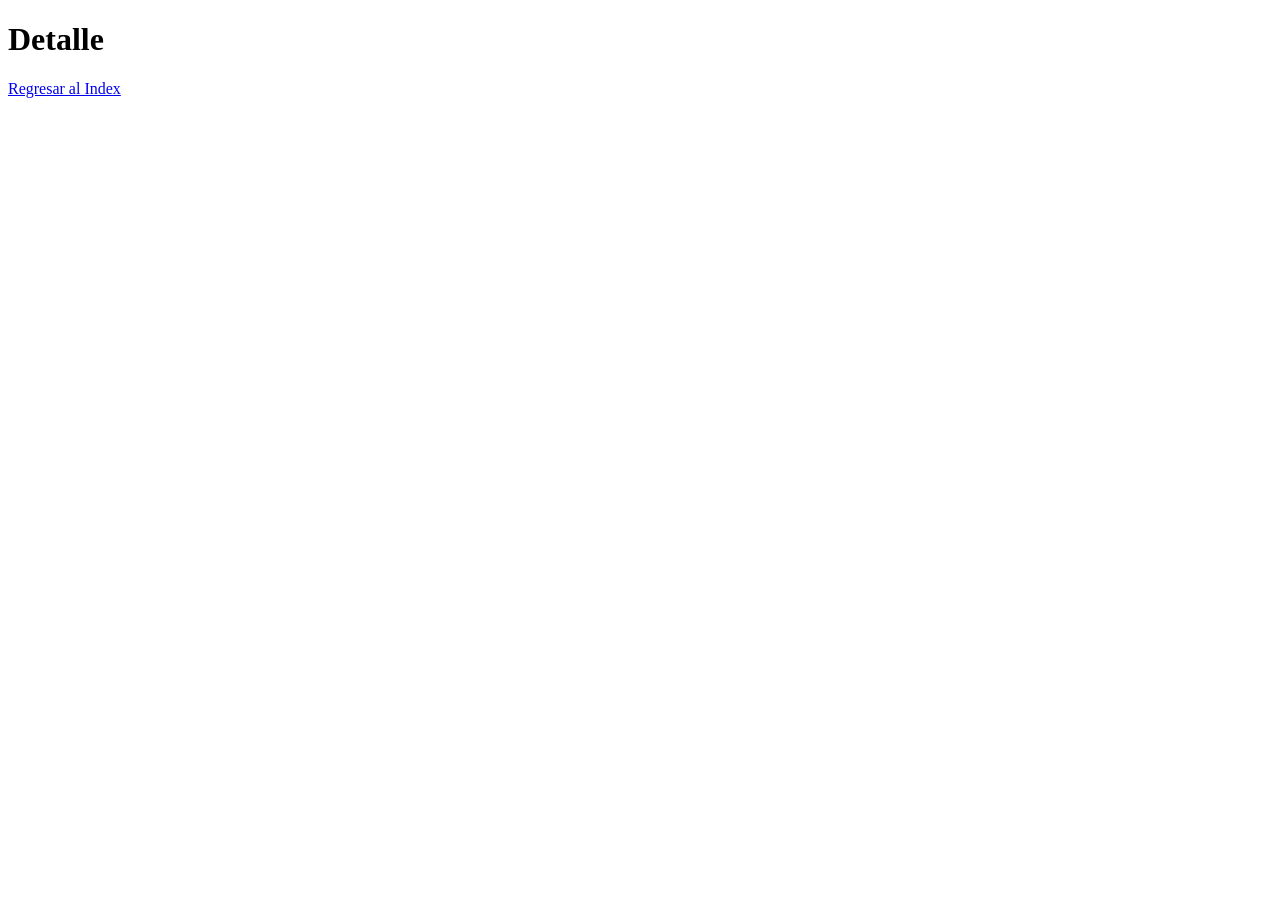
==== detalle.html @ 64892a28 "feat: se agrego un header con una navegacion" ====
<!DOCTYPE html>
<html lang="en">
<head>
    <meta charset="UTF-8">
    <meta name="viewport" content="width=device-width, initial-scale=1.0">
    <title>Detalles</title>
</head>
<body>
    <header>
        <h1>Detalle</h1>
        <nav>
            <a href="index.html">Regresar al Index</a>
        </nav>
    </header>
    <section>
        
    </section>
</body>
</html>
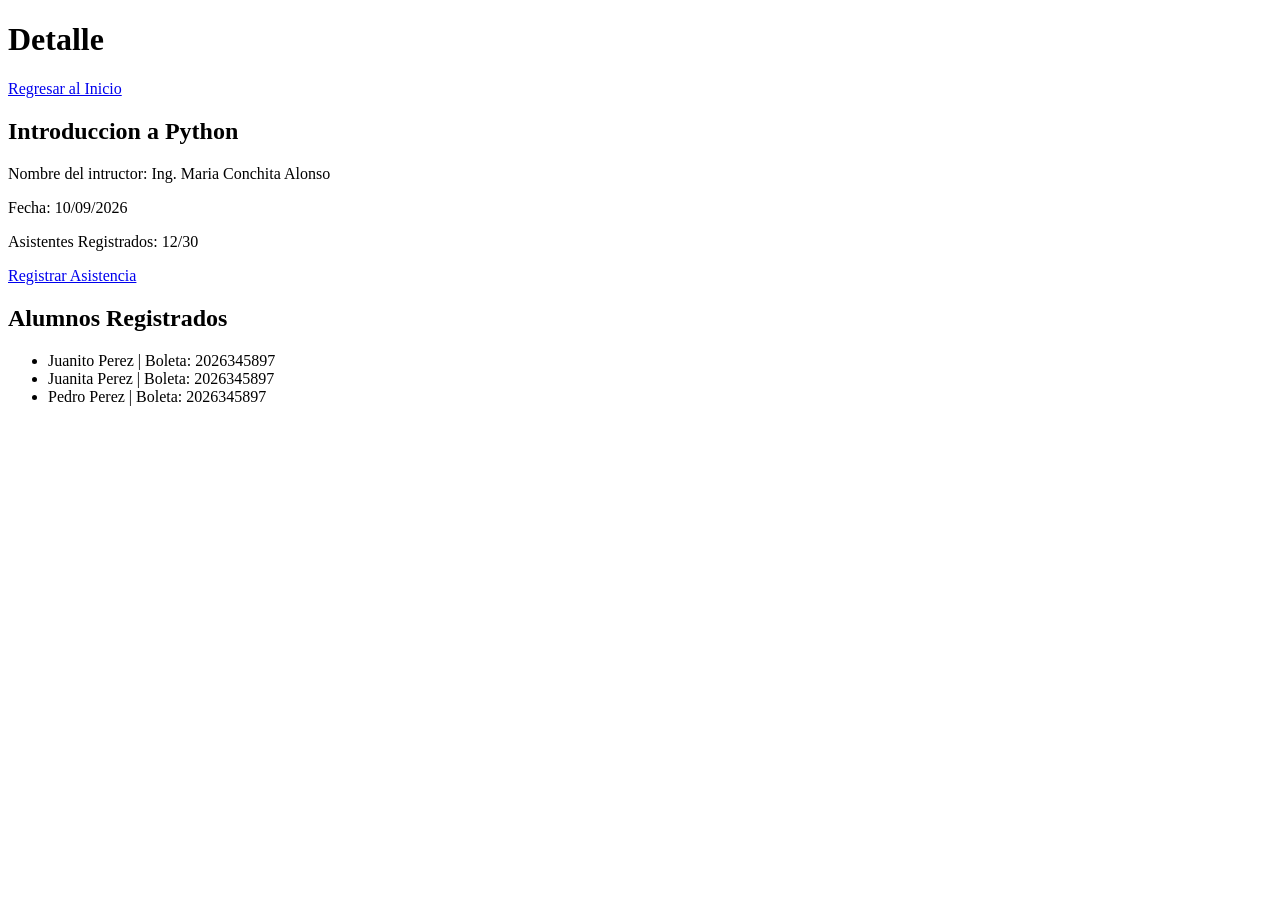
==== commit 854b410b: "feat: se agregaron los datos del taller y la bitacora" ====
--- a/detalle.html
+++ b/detalle.html
@@ -9,11 +9,25 @@
     <header>
         <h1>Detalle</h1>
         <nav>
-            <a href="index.html">Regresar al Index</a>
+            <a href="index.html">Regresar al Inicio</a>
         </nav>
-    </header>
-    <section>
-        
+    </header><main>
+    <section class="info-taller">
+      <h2>Introduccion a Python</h2>
+      <p>Nombre del intructor: Ing. Maria Conchita Alonso</p>
+      <p>Fecha: 10/09/2026</p>
+      <p>Asistentes Registrados: 12/30</p>
+      <p><a href="./registro.html">Registrar Asistencia</a></p>
     </section>
+    <section class="bitacora">
+      <h2>Alumnos Registrados</h2>
+      <ul>
+        <li> Juanito Perez | Boleta: 2026345897</li>
+        <li> Juanita Perez | Boleta: 2026345897</li>
+        <li> Pedro Perez | Boleta: 2026345897</li>
+      </ul>
+    </section>
+
+  </main>
 </body>
 </html>
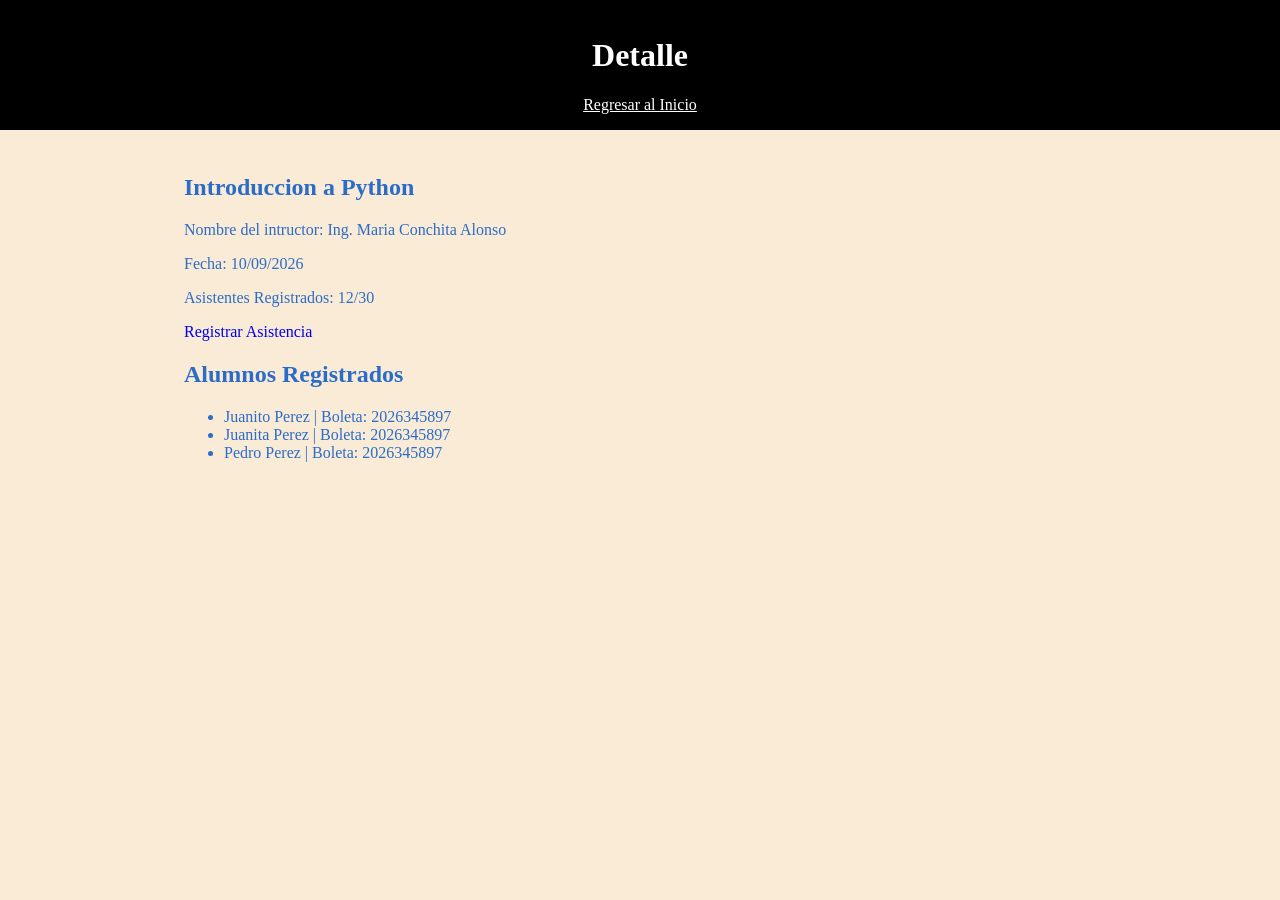
==== commit bb853511: "feat: se agrego el style" ====
--- a/detalle.html
+++ b/detalle.html
@@ -4,6 +4,7 @@
     <meta charset="UTF-8">
     <meta name="viewport" content="width=device-width, initial-scale=1.0">
     <title>Detalles</title>
+    <link rel="stylesheet" href="style.css">
 </head>
 <body>
     <header>
@@ -27,7 +28,6 @@
         <li> Pedro Perez | Boleta: 2026345897</li>
       </ul>
     </section>
-
   </main>
 </body>
 </html>
--- a/style.css
+++ b/style.css
@@ -0,0 +1,79 @@
+* {
+    box-sizing: border-box
+}
+body{
+    margin: 0;
+    font-family: 'Times New Roman', Times, serif;
+    color: #2b6cc7;
+    background-color: antiquewhite;
+}
+header{
+    background-color: black;
+    color: white;
+    padding: 1rem;
+    text-align: center;
+}
+header a{
+    color: white;
+    text-decoration:underline;
+}
+main{
+    max-width: 960px;
+    margin: 0 auto;
+    padding: 1.5rem;
+}
+footer{
+    text-align: center;
+    padding: 1rem;
+    color: rgb(184, 204, 221);
+    font-size: 0.875rem;
+}
+/*Catalogo de talleres*/
+.catalogo{
+    display: grid;
+    grid-template-columns: repeat(3, 1fr);
+    gap: 1rem;
+}
+.tarjeta{
+    background-color: white;
+    border: 1pc solid #e5e7eb;
+    border-radius: 0.5rem;
+    padding: 1rem;
+}
+.tarjeta h2{
+    margin-top: 0;
+    font-size: 1.5rem;
+}
+.tarjeta a{
+    color: #2b6cc7;
+}
+.tarjeta a:hover{
+    text-decoration: underline;
+}
+a{
+    text-decoration: none;
+}
+.info_taller a{
+    color:black;
+}
+.Formulario_registro input:invalid{
+    border: 2px solid red;
+    background-color: #ffe5ef;
+}
+.Formulario_registro button:hover{
+    background-color: #2b6cc7;
+    color: white;
+}
+.Formulario_registro button{
+    border-radius: 0.5rem;
+    padding: 0.5rem 1rem;
+}
+.Formulario_registro input{
+    background-color: #dbd4cd;
+    border: 1px solid #e5e7eb;
+    border-radius: 0.5rem;
+    padding: 0-5rem;
+}
+.Formulario_registro label{
+    font-size: 20px;
+}
